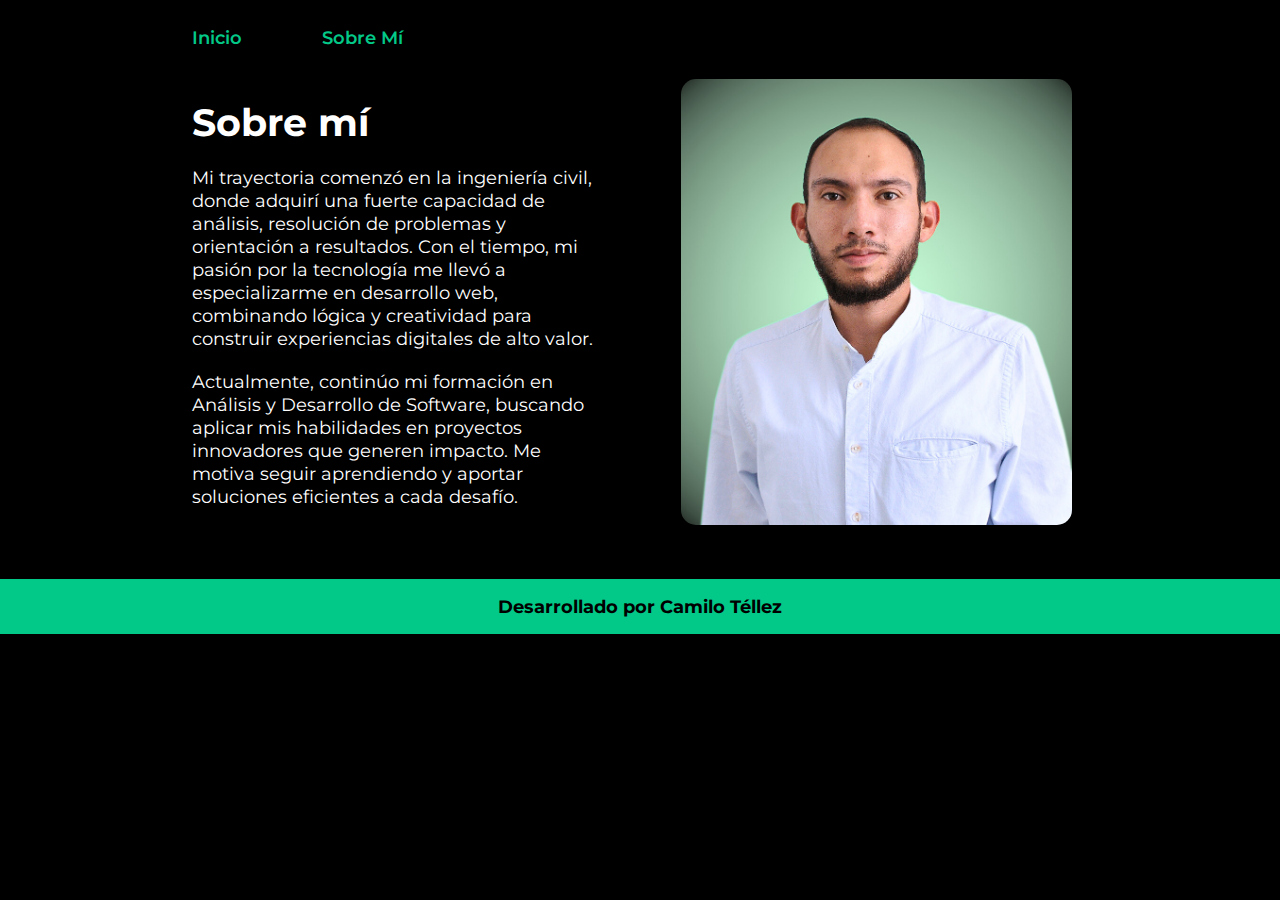
==== about.html @ f4cb66f4 "commit "subiendo el poyecto"" ====
<!DOCTYPE html>
<html lang="es">
<head>
    <meta charset="UTF-8">
    <meta name="viewport" content="width=device-width, initial-scale=1.0">
    <title>Sobre mi</title>
    <link rel="stylesheet" href="styles\style.css">
</head>
<body>
    <header class="header">
        <nav class="header__menu">
            <a class="header__menu__link" href="index.html">Inicio</a>
            <a class="header__menu__link" href="about.html">Sobre Mí</a>
        </nav>
    </header>
    <main class="presentacion">
        <section class="presentacion__contenido">
            <h1 class="presentacion__contenido__titulo">Sobre mí</h1>
            <p class="presentacion__contenido__texto1">Mi trayectoria comenzó en la ingeniería civil, donde adquirí una fuerte capacidad de análisis, resolución de problemas y orientación a resultados. Con el tiempo, mi pasión por la tecnología me llevó a especializarme en desarrollo web, combinando lógica y creatividad para construir experiencias digitales de alto valor.</p>
            <p class="presentacion__contenido__texto2">Actualmente, continúo mi formación en Análisis y Desarrollo de Software, buscando aplicar mis habilidades en proyectos innovadores que generen impacto. Me motiva seguir aprendiendo y aportar soluciones eficientes a cada desafío.</p>
        </section>
        <div class="presentacion__imagen">
            <img class="imagen__contenedor__derecho" src="imagenes\camilo.png" alt="Foto de Ana García desarrolando un proyecto">
        </div>
    </main>
    <footer class="footer">
        <p>Desarrollado por Camilo Téllez</p>
    </footer>
</body>
</html>
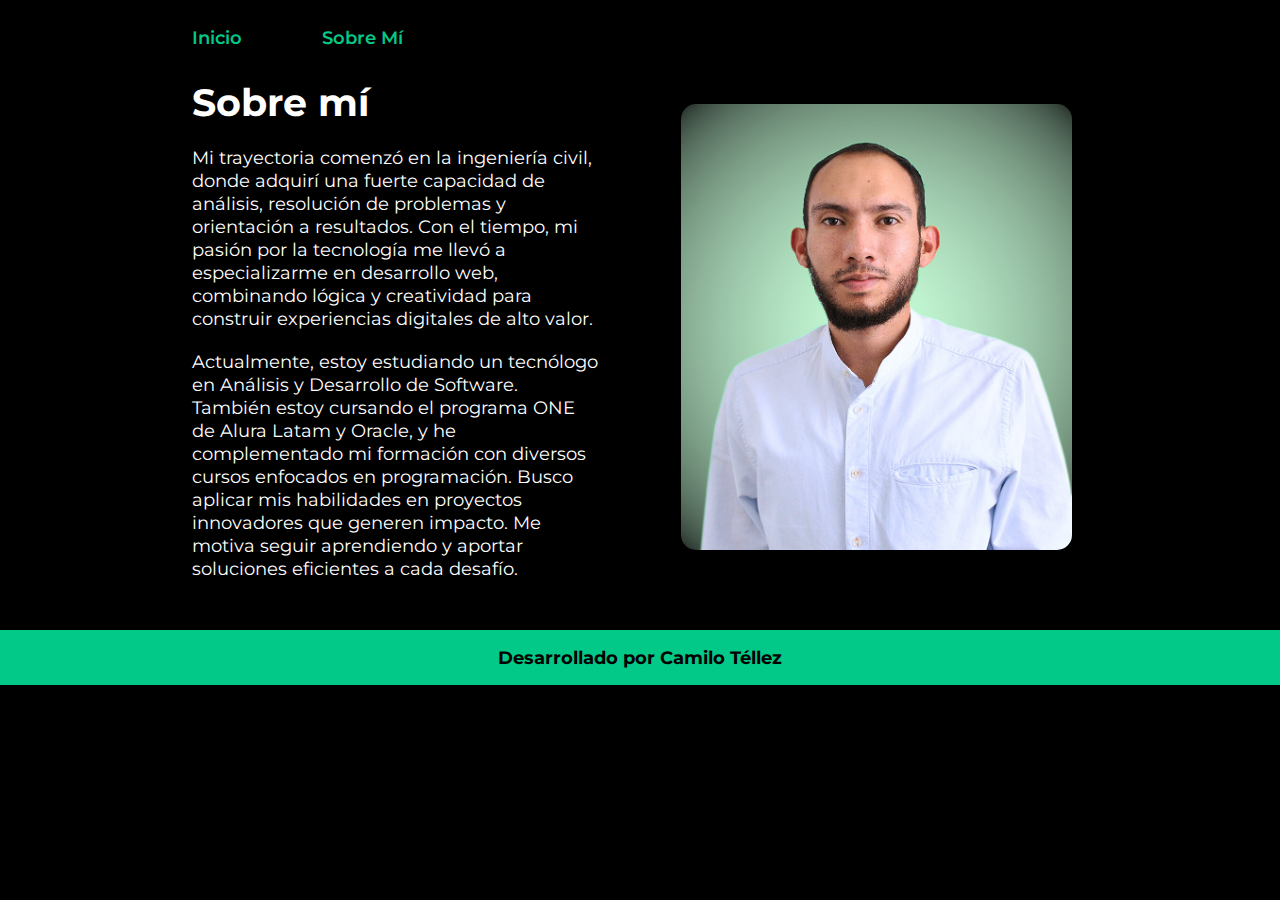
==== commit 750e43e6: "commit "complemento de información en about.html"" ====
--- a/about.html
+++ b/about.html
@@ -17,7 +17,7 @@
         <section class="presentacion__contenido">
             <h1 class="presentacion__contenido__titulo">Sobre mí</h1>
             <p class="presentacion__contenido__texto1">Mi trayectoria comenzó en la ingeniería civil, donde adquirí una fuerte capacidad de análisis, resolución de problemas y orientación a resultados. Con el tiempo, mi pasión por la tecnología me llevó a especializarme en desarrollo web, combinando lógica y creatividad para construir experiencias digitales de alto valor.</p>
-            <p class="presentacion__contenido__texto2">Actualmente, continúo mi formación en Análisis y Desarrollo de Software, buscando aplicar mis habilidades en proyectos innovadores que generen impacto. Me motiva seguir aprendiendo y aportar soluciones eficientes a cada desafío.</p>
+            <p class="presentacion__contenido__texto2">Actualmente, estoy estudiando un tecnólogo en Análisis y Desarrollo de Software. También estoy cursando el programa ONE de Alura Latam y Oracle, y he complementado mi formación con diversos cursos enfocados en programación. Busco aplicar mis habilidades en proyectos innovadores que generen impacto. Me motiva seguir aprendiendo y aportar soluciones eficientes a cada desafío.</p>
         </section>
         <div class="presentacion__imagen">
             <img class="imagen__contenedor__derecho" src="imagenes\camilo.png" alt="Foto de Ana García desarrolando un proyecto">
